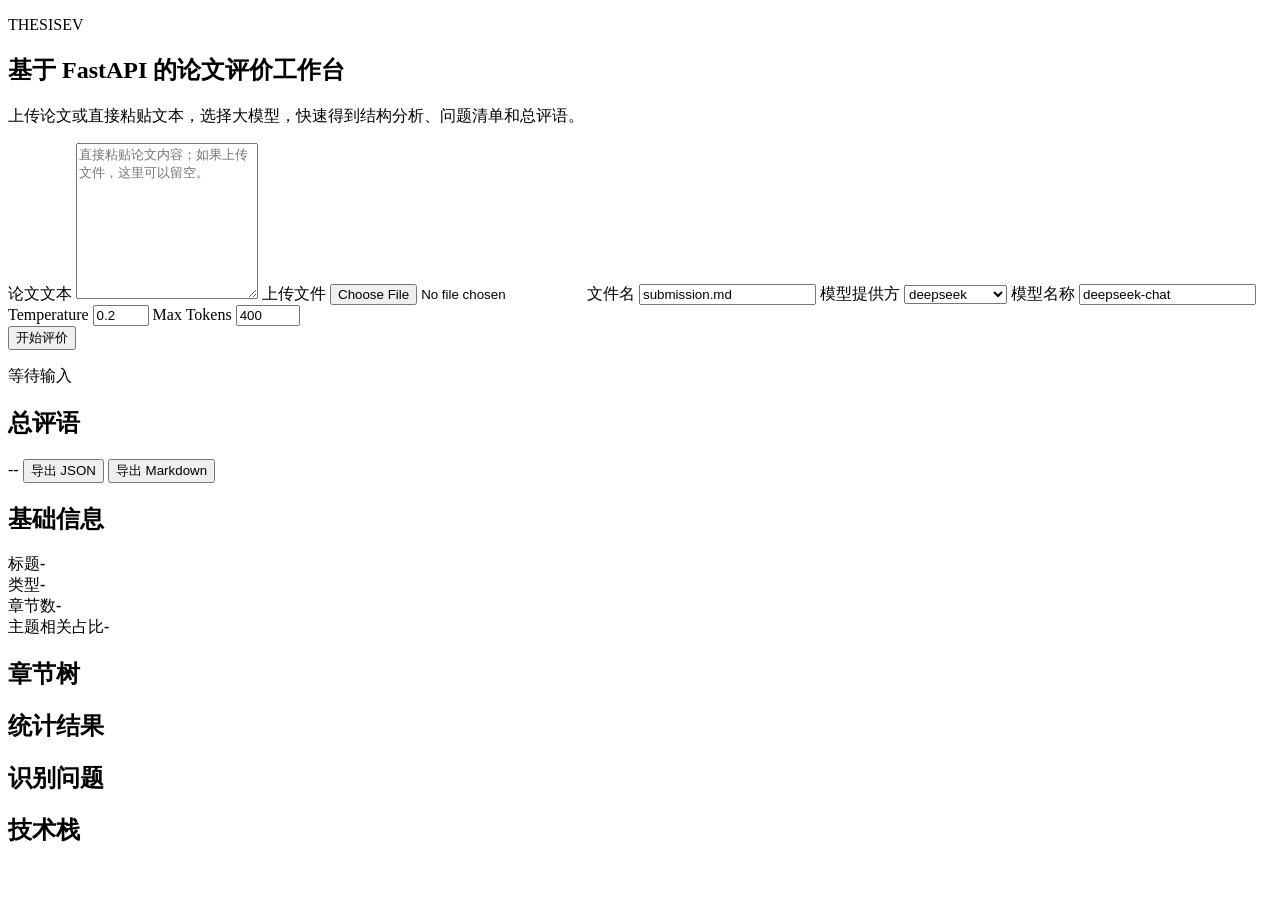
==== thesisev/templates/index.html @ dccca169 "feat: add ui" ====
<!doctype html>
<html lang="zh-CN">

<head>
  <meta charset="utf-8" />
  <meta name="viewport" content="width=device-width, initial-scale=1" />
  <title>Thesisev UI</title>
  <link rel="stylesheet" href="/static/app.css" />
</head>

<body>
  <main class="shell">
    <section class="hero">
      <p class="eyebrow">THESISEV</p>
      <h1>基于 FastAPI 的论文评价工作台</h1>
      <p class="lead">
        上传论文或直接粘贴文本，选择大模型，快速得到结构分析、问题清单和总评语。
      </p>
    </section>

    <section class="panel">
      <form id="evaluate-form" class="form-grid">
        <label class="field field-span-2">
          <span>论文文本</span>
          <textarea id="text" name="text" rows="10" placeholder="直接粘贴论文内容；如果上传文件，这里可以留空。"></textarea>
        </label>

        <label class="field">
          <span>上传文件</span>
          <input id="file" name="file" type="file" accept=".md,.txt,.docx" />
        </label>

        <label class="field">
          <span>文件名</span>
          <input id="filename" name="filename" type="text" value="submission.md" placeholder="submission.md" />
        </label>

        <label class="field">
          <span>模型提供方</span>
          <select id="provider" name="provider">
            <option value="deepseek">deepseek</option>
            <option value="openai">openai</option>
            <option value="anthropic">anthropic</option>
            <option value="google_genai">google_genai</option>
          </select>
        </label>

        <label class="field">
          <span>模型名称</span>
          <input id="model" name="model" type="text" value="deepseek-chat" placeholder="deepseek-chat" />
        </label>

        <label class="field">
          <span>Temperature</span>
          <input id="temperature" name="temperature" type="number" min="0" max="2" step="0.1" value="0.2" />
        </label>

        <label class="field">
          <span>Max Tokens</span>
          <input id="max_tokens" name="max_tokens" type="number" min="64" max="4000" step="1" value="400" />
        </label>

        <div class="actions field-span-2">
          <button id="submit-button" type="submit">开始评价</button>
          <p id="status" class="status">等待输入</p>
        </div>
      </form>
    </section>

      <section id="results" class="results hidden">
        <article class="panel result-card">
          <div class="result-header">
            <h2>总评语</h2>
            <div class="result-actions">
              <span id="score-badge" class="score-badge">--</span>
              <button id="export-json" type="button" class="ghost-button">导出 JSON</button>
              <button id="export-md" type="button" class="ghost-button">导出 Markdown</button>
            </div>
          </div>
          <p id="comment" class="comment"></p>
          <div id="model-meta" class="meta-line"></div>
        </article>

      <article class="panel result-card">
        <h2>基础信息</h2>
        <div class="kv-grid">
          <div><span>标题</span><strong id="doc-title">-</strong></div>
          <div><span>类型</span><strong id="doc-type">-</strong></div>
          <div><span>章节数</span><strong id="doc-sections">-</strong></div>
          <div><span>主题相关占比</span><strong id="topic-ratio">-</strong></div>
        </div>
      </article>

        <article class="panel result-card">
          <h2>章节树</h2>
          <div id="section-tree" class="tree"></div>
        </article>

        <article class="panel result-card">
          <h2>统计结果</h2>
          <ul id="statistics-list" class="list"></ul>
        </article>

        <article class="panel result-card">
          <h2>识别问题</h2>
          <div id="issue-filters" class="filter-row"></div>
          <ul id="issues-list" class="list"></ul>
        </article>

      <article class="panel result-card">
        <h2>技术栈</h2>
        <ul id="tech-list" class="pill-list"></ul>
      </article>
    </section>
  </main>

  <script src="/static/app.js"></script>
</body>

</html>
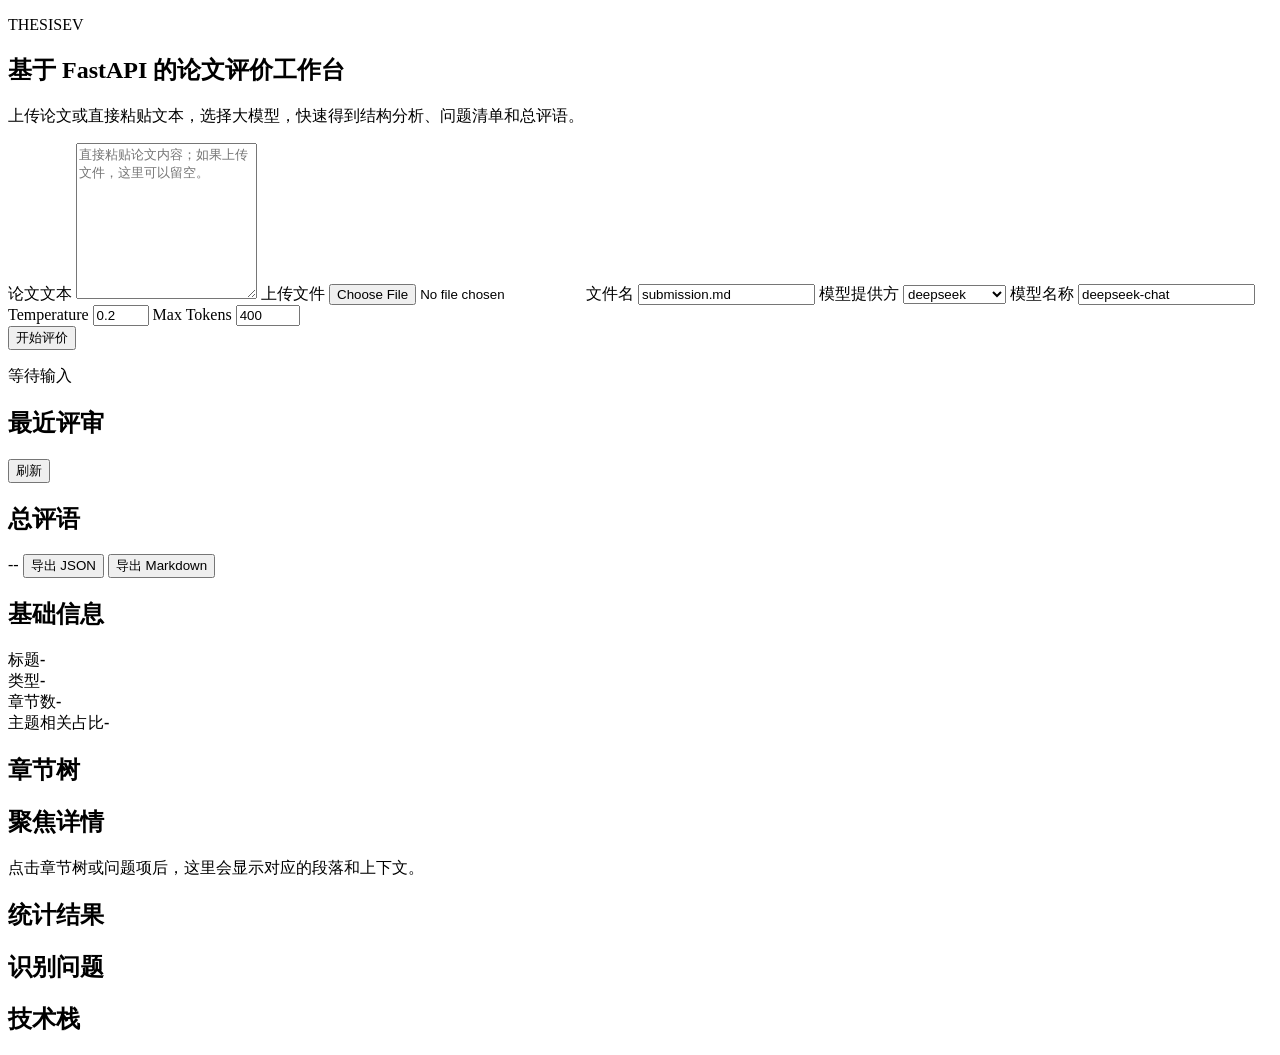
==== commit d5667c94: "feat: update ui" ====
--- a/thesisev/templates/index.html
+++ b/thesisev/templates/index.html
@@ -18,8 +18,8 @@
       </p>
     </section>
 
-    <section class="panel">
-      <form id="evaluate-form" class="form-grid">
+      <section class="panel">
+        <form id="evaluate-form" class="form-grid">
         <label class="field field-span-2">
           <span>论文文本</span>
           <textarea id="text" name="text" rows="10" placeholder="直接粘贴论文内容；如果上传文件，这里可以留空。"></textarea>
@@ -64,8 +64,16 @@
           <button id="submit-button" type="submit">开始评价</button>
           <p id="status" class="status">等待输入</p>
         </div>
-      </form>
-    </section>
+        </form>
+      </section>
+
+      <section class="panel history-panel">
+        <div class="history-header">
+          <h2>最近评审</h2>
+          <button id="refresh-history" type="button" class="ghost-button">刷新</button>
+        </div>
+        <ul id="history-list" class="list"></ul>
+      </section>
 
       <section id="results" class="results hidden">
         <article class="panel result-card">
@@ -97,6 +105,13 @@
         </article>
 
         <article class="panel result-card">
+          <h2>聚焦详情</h2>
+          <div id="focus-panel" class="focus-panel">
+            <p class="focus-empty">点击章节树或问题项后，这里会显示对应的段落和上下文。</p>
+          </div>
+        </article>
+
+        <article class="panel result-card">
           <h2>统计结果</h2>
           <ul id="statistics-list" class="list"></ul>
         </article>
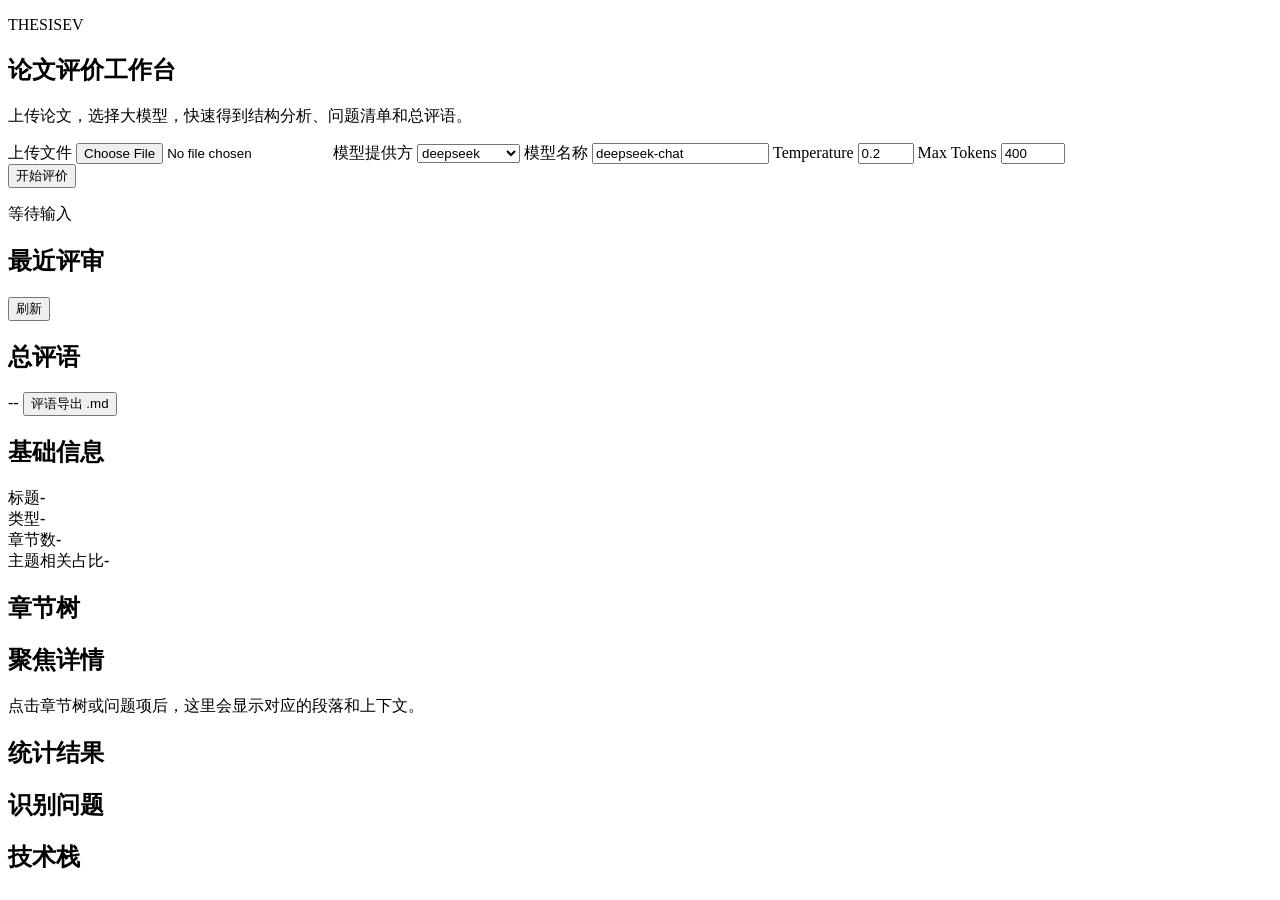
==== commit 99bb8f59: "clean" ====
--- a/thesisev/templates/index.html
+++ b/thesisev/templates/index.html
@@ -12,27 +12,17 @@
   <main class="shell">
     <section class="hero">
       <p class="eyebrow">THESISEV</p>
-      <h1>基于 FastAPI 的论文评价工作台</h1>
+      <h1>论文评价工作台</h1>
       <p class="lead">
-        上传论文或直接粘贴文本，选择大模型，快速得到结构分析、问题清单和总评语。
+        上传论文，选择大模型，快速得到结构分析、问题清单和总评语。
       </p>
     </section>
 
-      <section class="panel">
-        <form id="evaluate-form" class="form-grid">
-        <label class="field field-span-2">
-          <span>论文文本</span>
-          <textarea id="text" name="text" rows="10" placeholder="直接粘贴论文内容；如果上传文件，这里可以留空。"></textarea>
-        </label>
-
+    <section class="panel">
+      <form id="evaluate-form" class="form-grid">
         <label class="field">
           <span>上传文件</span>
           <input id="file" name="file" type="file" accept=".md,.txt,.docx" />
-        </label>
-
-        <label class="field">
-          <span>文件名</span>
-          <input id="filename" name="filename" type="text" value="submission.md" placeholder="submission.md" />
         </label>
 
         <label class="field">
@@ -64,30 +54,29 @@
           <button id="submit-button" type="submit">开始评价</button>
           <p id="status" class="status">等待输入</p>
         </div>
-        </form>
-      </section>
+      </form>
+    </section>
 
-      <section class="panel history-panel">
-        <div class="history-header">
-          <h2>最近评审</h2>
-          <button id="refresh-history" type="button" class="ghost-button">刷新</button>
+    <section class="panel history-panel">
+      <div class="history-header">
+        <h2>最近评审</h2>
+        <button id="refresh-history" type="button" class="ghost-button">刷新</button>
+      </div>
+      <ul id="history-list" class="list"></ul>
+    </section>
+
+    <section id="results" class="results hidden">
+      <article class="panel result-card">
+        <div class="result-header">
+          <h2>总评语</h2>
+          <div class="result-actions">
+            <span id="score-badge" class="score-badge">--</span>
+            <button id="export-md" type="button" class="ghost-button">评语导出 .md</button>
+          </div>
         </div>
-        <ul id="history-list" class="list"></ul>
-      </section>
-
-      <section id="results" class="results hidden">
-        <article class="panel result-card">
-          <div class="result-header">
-            <h2>总评语</h2>
-            <div class="result-actions">
-              <span id="score-badge" class="score-badge">--</span>
-              <button id="export-json" type="button" class="ghost-button">导出 JSON</button>
-              <button id="export-md" type="button" class="ghost-button">导出 Markdown</button>
-            </div>
-          </div>
-          <p id="comment" class="comment"></p>
-          <div id="model-meta" class="meta-line"></div>
-        </article>
+        <p id="comment" class="comment"></p>
+        <div id="model-meta" class="meta-line"></div>
+      </article>
 
       <article class="panel result-card">
         <h2>基础信息</h2>
@@ -99,28 +88,28 @@
         </div>
       </article>
 
-        <article class="panel result-card">
-          <h2>章节树</h2>
-          <div id="section-tree" class="tree"></div>
-        </article>
+      <article class="panel result-card">
+        <h2>章节树</h2>
+        <div id="section-tree" class="tree"></div>
+      </article>
 
-        <article class="panel result-card">
-          <h2>聚焦详情</h2>
-          <div id="focus-panel" class="focus-panel">
-            <p class="focus-empty">点击章节树或问题项后，这里会显示对应的段落和上下文。</p>
-          </div>
-        </article>
+      <article class="panel result-card">
+        <h2>聚焦详情</h2>
+        <div id="focus-panel" class="focus-panel">
+          <p class="focus-empty">点击章节树或问题项后，这里会显示对应的段落和上下文。</p>
+        </div>
+      </article>
 
-        <article class="panel result-card">
-          <h2>统计结果</h2>
-          <ul id="statistics-list" class="list"></ul>
-        </article>
+      <article class="panel result-card">
+        <h2>统计结果</h2>
+        <ul id="statistics-list" class="list"></ul>
+      </article>
 
-        <article class="panel result-card">
-          <h2>识别问题</h2>
-          <div id="issue-filters" class="filter-row"></div>
-          <ul id="issues-list" class="list"></ul>
-        </article>
+      <article class="panel result-card">
+        <h2>识别问题</h2>
+        <div id="issue-filters" class="filter-row"></div>
+        <ul id="issues-list" class="list"></ul>
+      </article>
 
       <article class="panel result-card">
         <h2>技术栈</h2>
